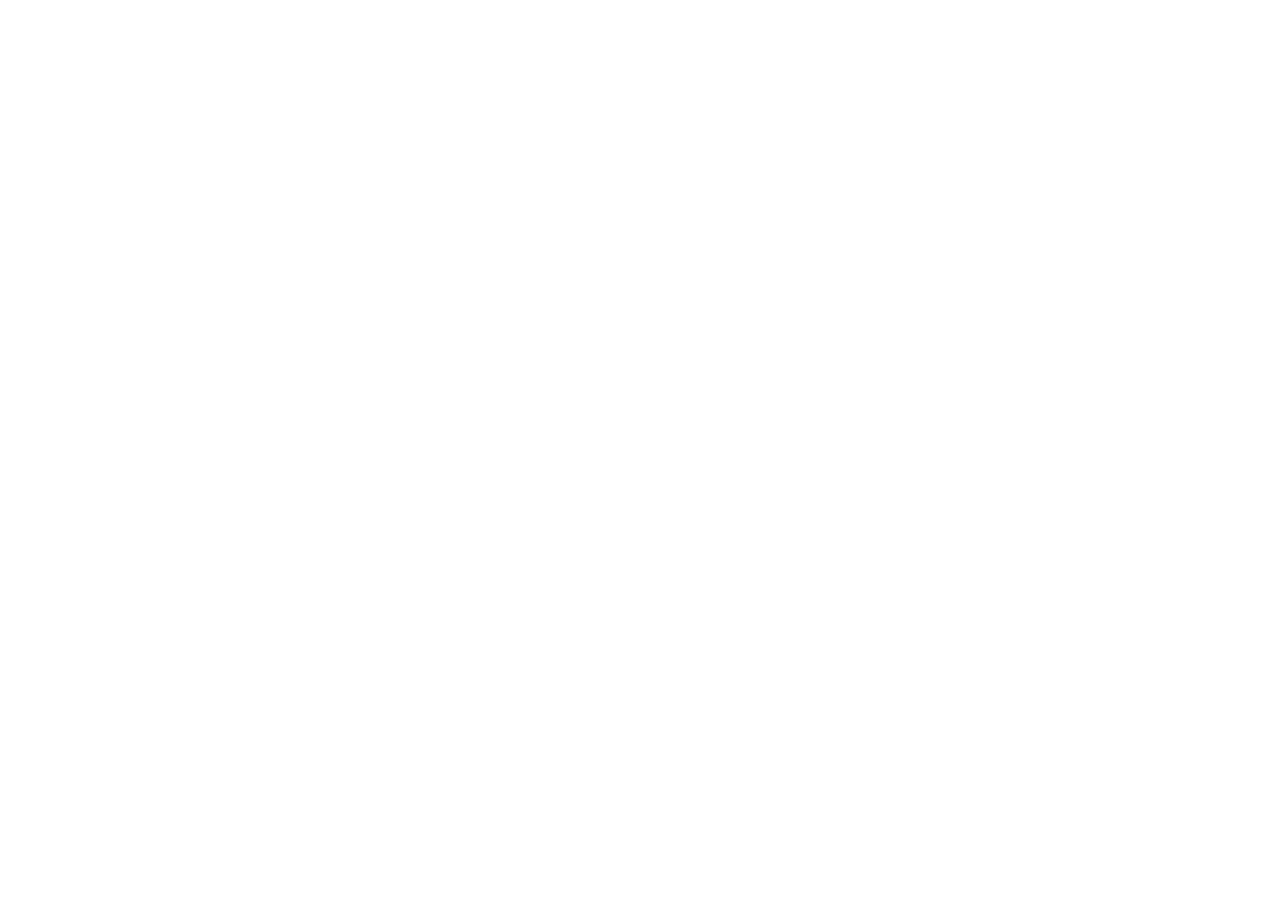
==== index.html @ 445c0120 "Initial commit" ====
<!DOCTYPE html>
<html lang="en">
<head>
  <meta charset="UTF-8">
  <meta http-equiv="X-UA-Compatible" content="IE=edge">
  <meta name="viewport" content="width=device-width, initial-scale=1.0">
  <title>Document</title>
</head>
<body>
  
</body>
</html>
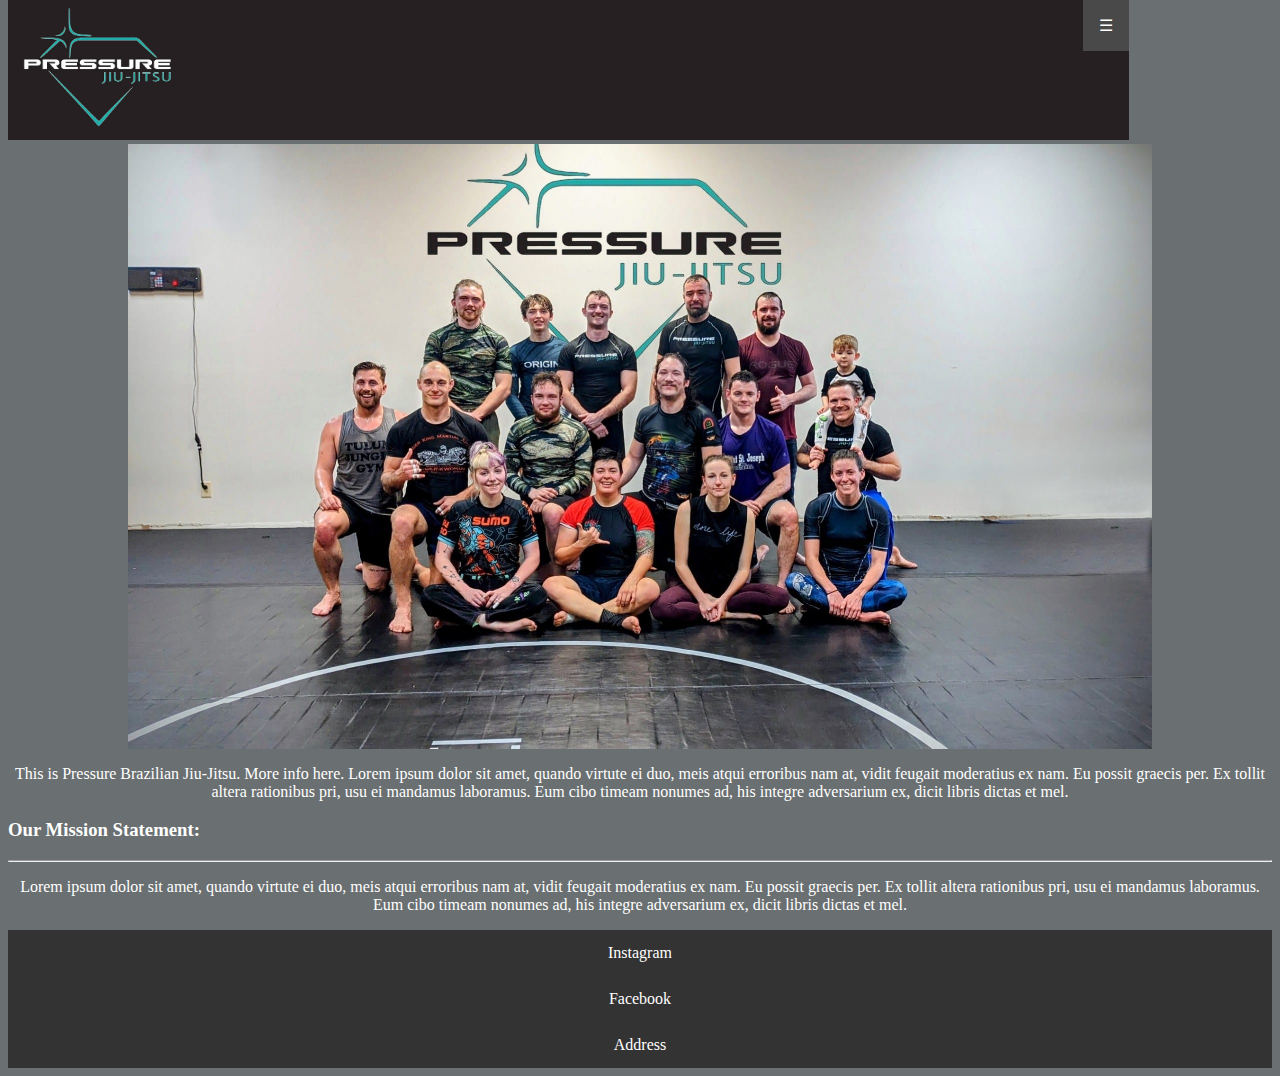
==== commit 23cd6526: "Creating the main page, images included" ====
--- a/index.html
+++ b/index.html
@@ -1,12 +1,57 @@
 <!DOCTYPE html>
 <html lang="en">
+
 <head>
   <meta charset="UTF-8">
   <meta http-equiv="X-UA-Compatible" content="IE=edge">
   <meta name="viewport" content="width=device-width, initial-scale=1.0">
   <title>Document</title>
+  <link rel="stylesheet" href="css/index.css" />
+  <link rel="icon" type="image/x-icon" href="images/wdiamond.png">
 </head>
+
 <body>
-  
+  <header>
+    <!-- Div for the header/logo -->
+    <div class="header-logo">
+      <!-- <h1 class="website-heading">
+        Pressure Brazilian Jiu-Jitsu
+      </h1> -->
+      <img class="logo" src="images/pressurebjjlogo.jpg" alt="Logo for Pressure BJJ Gym">
+    </div>
+    <!-- Div for the dropdown -->
+    <div class="dropdown">
+      <button class="dropbtn">☰</button>
+      <div class="dropdown-content">
+        <a href="#index.html">Home</a>
+        <a href="#">Gallery</a>
+        <a href="#">Schedule</a>
+        <a href="#">Coaches</a>
+        <a href="#">Contact</a>
+      </div>
+    </div>
+  </header>
+  <div class="main-info">
+    <img class="team-photo" src="images/teamphotoPressurebjj.jpg" alt="Team Photo of pressure Brazilian Jiu-Jitsu">
+    <p>This is Pressure Brazilian Jiu-Jitsu. More info here. Lorem ipsum dolor sit amet, quando virtute ei duo, meis
+      atqui
+      erroribus nam at, vidit feugait moderatius ex nam. Eu possit graecis per. Ex tollit altera rationibus pri, usu ei
+      mandamus laboramus. Eum cibo timeam nonumes ad, his integre adversarium ex, dicit libris dictas et mel.</p>
+    <h3>Our Mission Statement:</h3>
+    <hr>
+    <p>Lorem ipsum dolor sit amet, quando virtute ei duo, meis atqui erroribus nam at, vidit feugait moderatius ex nam.
+      Eu possit graecis per. Ex tollit altera rationibus pri, usu ei mandamus laboramus. Eum cibo timeam nonumes ad, his
+      integre adversarium ex, dicit libris dictas et mel.</p>
+  </div>
+  <footer>
+    <div class="footer-links">
+      <ul>
+        <li><a href="https://www.instagram.com/pressurebjj17/?hl=en">Instagram</a></li>
+        <li><a href="https://www.facebook.com/pressurebjj17/">Facebook</a></li>
+        <li><a href="https://goo.gl/maps/SyRJDooszQRFAdp57">Address</a></li>
+      </ul>
+    </div>
+  </footer>
 </body>
-</html>+
+</html>
--- a/css/index.css
+++ b/css/index.css
@@ -0,0 +1,151 @@
+body{
+  font-family: 'Lucida Sans', 'Lucida Sans Regular', 'Lucida Grande';
+}
+
+header {
+  background-color: #262022;
+  position: fixed;
+  top: 0;
+}
+
+.header-logo {
+  display: inline-block;
+  width: 84vw;
+}
+.logo {
+  width: 20vh;
+  height: auto;
+}
+
+.website-heading {
+  color: white;
+  width: 60vw;
+}
+
+/* Style The Dropdown Button */
+.dropbtn {
+  background-color: #4a494a;
+  color: white;
+  padding: 16px;
+  font-size: 16px;
+  border: none;
+  cursor: pointer;
+}
+
+/* The container <div> - needed to position the dropdown content */
+.dropdown {
+  width: 10vh 10vw;
+  position: relative;
+  display: inline-block;
+  float: right;
+}
+
+/* Dropdown Content (Hidden by Default) */
+.dropdown-content {
+  display: none;
+  position: absolute;
+  background-color: #f9f9f9;
+  min-width: 160px;
+  box-shadow: 0px 8px 16px 0px rgba(0, 0, 0, 0.2);
+  z-index: 1;
+}
+
+/* Links inside the dropdown */
+.dropdown-content a {
+  color: black;
+  padding: 12px 16px;
+  text-decoration: none;
+  display: block;
+}
+
+/* Change color of dropdown links on hover */
+.dropdown-content a:hover {
+  background-color: #f1f1f1;
+  top: 100%;
+}
+
+/* Show the dropdown menu on hover */
+.dropdown:hover .dropdown-content {
+  right: 0;
+  top: 100%;
+  display: block;
+}
+
+/* Change the background color of the dropdown button when the dropdown content is shown */
+.dropdown:hover .dropbtn {
+  background-color: #51535c;
+}
+
+.team-photo {
+  margin-top: 16vh;
+  display: block;
+  margin-left: auto;
+  margin-right: auto;
+  width: 80vw;
+}
+
+.main-info {
+  color: white;
+}
+
+p {
+  text-align: center;
+}
+
+body {
+  background-color: #6a6f71;
+}
+
+footer {
+  background-color: #262022;
+
+}
+
+ul {
+  list-style-type: none;
+  margin: 0;
+  padding: 0;
+  overflow: hidden;
+  background-color: #333;
+}
+
+li {
+  float: center;
+}
+
+li a {
+  display: block;
+  color: white;
+  text-align: center;
+  padding: 14px 16px;
+  text-decoration: none;
+}
+
+/*
+This is horizontal nav bar
+
+ul {
+  list-style-type: none;
+  margin: 0;
+  padding: 0;
+  overflow: hidden;
+  background-color: #333;
+}
+
+li {
+  float: left;
+}
+
+li a {
+  display: block;
+  color: white;
+  text-align: center;
+  padding: 14px 16px;
+  text-decoration: none;
+}
+
+/* Change the link color to #111 (black) on hover
+li a:hover {
+  background-color: #111;
+}
+*/
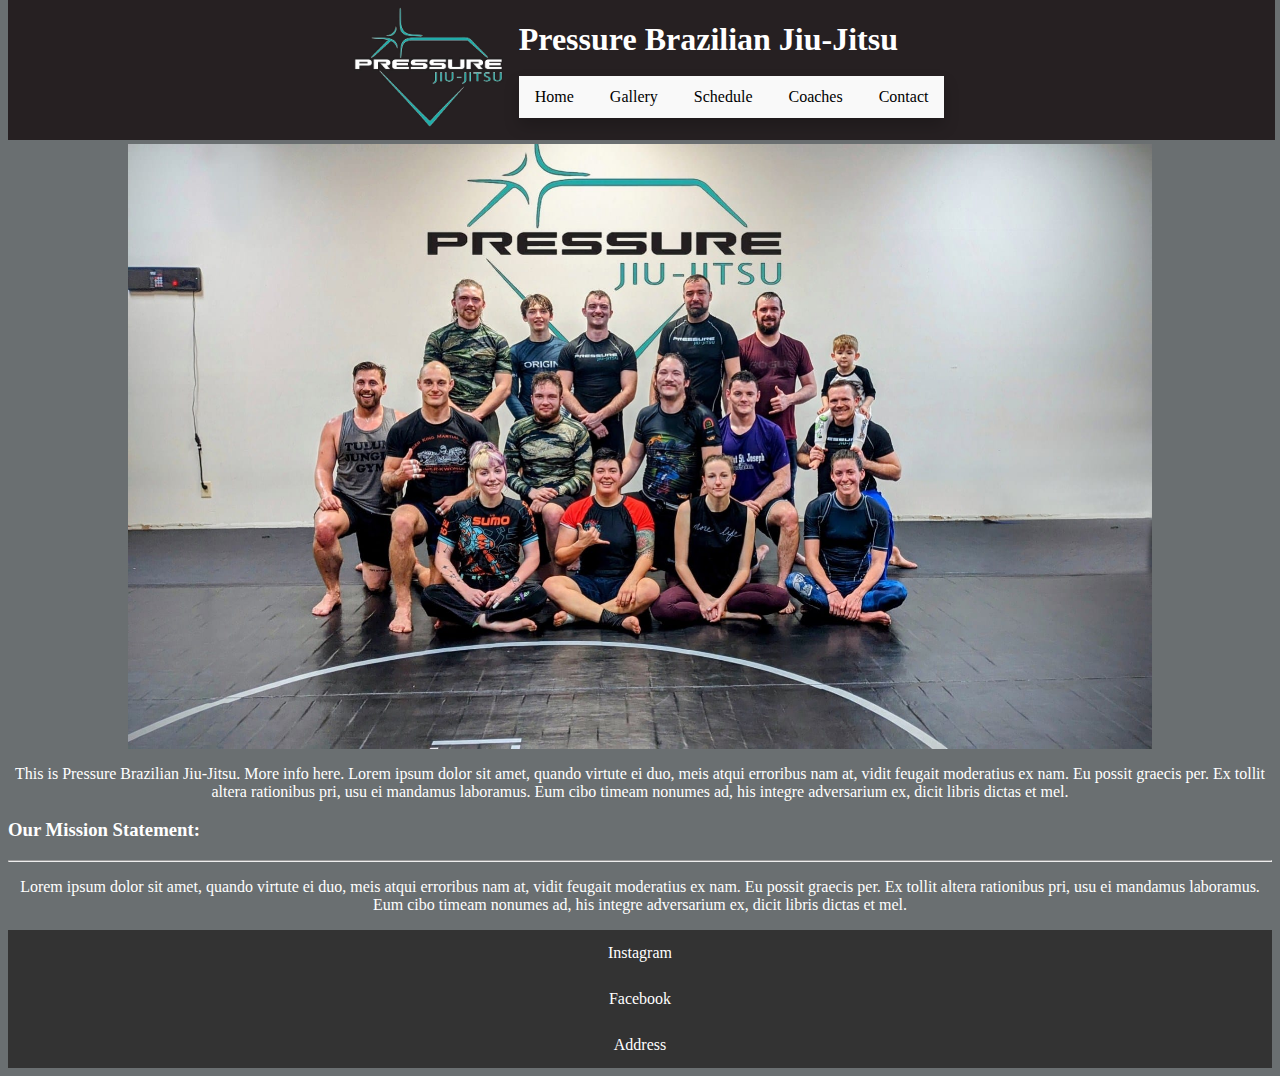
==== commit 0afb826f: "Added Media Queries" ====
--- a/index.html
+++ b/index.html
@@ -1,57 +1,65 @@
 <!DOCTYPE html>
 <html lang="en">
+  <head>
+    <meta charset="UTF-8" />
+    <meta http-equiv="X-UA-Compatible" content="IE=edge" />
+    <meta name="viewport" content="width=device-width, initial-scale=1.0" />
+    <title>Document</title>
+    <link rel="stylesheet" href="css/index.css" />
+    <link rel="icon" type="image/x-icon" href="images/wdiamond.png" />
+  </head>
 
-<head>
-  <meta charset="UTF-8">
-  <meta http-equiv="X-UA-Compatible" content="IE=edge">
-  <meta name="viewport" content="width=device-width, initial-scale=1.0">
-  <title>Document</title>
-  <link rel="stylesheet" href="css/index.css" />
-  <link rel="icon" type="image/x-icon" href="images/wdiamond.png">
-</head>
+  <body>
+    <header>
+      <!-- Div for the header/logo -->
+      <div class="header-logo">
+        <img class="logo" src="images/pressurebjjlogo.jpg" alt="Logo for Pressure BJJ Gym" />
+      </div>
+      <div class="heading-dropdown">
+        <h1 class="website-heading">Pressure Brazilian Jiu-Jitsu</h1>
 
-<body>
-  <header>
-    <!-- Div for the header/logo -->
-    <div class="header-logo">
-      <!-- <h1 class="website-heading">
-        Pressure Brazilian Jiu-Jitsu
-      </h1> -->
-      <img class="logo" src="images/pressurebjjlogo.jpg" alt="Logo for Pressure BJJ Gym">
+        <!-- Div for the dropdown -->
+        <div class="dropdown">
+          <button class="dropbtn">☰</button>
+          <div class="dropdown-content">
+            <a href="index.html">Home</a>
+            <a href="gallery.html">Gallery</a>
+            <a href="schedule.html">Schedule</a>
+            <a href="coaches.html">Coaches</a>
+            <a href="contact.html">Contact</a>
+          </div>
+        </div>
+      </div>
+    </header>
+    <div class="main-info">
+      <img
+        class="team-photo"
+        src="images/teamphotoPressurebjj.jpg"
+        alt="Team Photo of pressure Brazilian Jiu-Jitsu"
+      />
+      <p>
+        This is Pressure Brazilian Jiu-Jitsu. More info here. Lorem ipsum dolor sit amet, quando
+        virtute ei duo, meis atqui erroribus nam at, vidit feugait moderatius ex nam. Eu possit
+        graecis per. Ex tollit altera rationibus pri, usu ei mandamus laboramus. Eum cibo timeam
+        nonumes ad, his integre adversarium ex, dicit libris dictas et mel.
+      </p>
+      <h3>Our Mission Statement:</h3>
+      <hr />
+      <p>
+        Lorem ipsum dolor sit amet, quando virtute ei duo, meis atqui erroribus nam at, vidit
+        feugait moderatius ex nam. Eu possit graecis per. Ex tollit altera rationibus pri, usu ei
+        mandamus laboramus. Eum cibo timeam nonumes ad, his integre adversarium ex, dicit libris
+        dictas et mel.
+      </p>
     </div>
-    <!-- Div for the dropdown -->
-    <div class="dropdown">
-      <button class="dropbtn">☰</button>
-      <div class="dropdown-content">
-        <a href="#index.html">Home</a>
-        <a href="#">Gallery</a>
-        <a href="#">Schedule</a>
-        <a href="#">Coaches</a>
-        <a href="#">Contact</a>
+    <footer>
+      <div class="footer-links">
+        <ul>
+          <li><a href="https://www.instagram.com/pressurebjj17/?hl=en">Instagram</a></li>
+          <li><a href="https://www.facebook.com/pressurebjj17/">Facebook</a></li>
+          <li><a href="https://goo.gl/maps/SyRJDooszQRFAdp57">Address</a></li>
+        </ul>
       </div>
-    </div>
-  </header>
-  <div class="main-info">
-    <img class="team-photo" src="images/teamphotoPressurebjj.jpg" alt="Team Photo of pressure Brazilian Jiu-Jitsu">
-    <p>This is Pressure Brazilian Jiu-Jitsu. More info here. Lorem ipsum dolor sit amet, quando virtute ei duo, meis
-      atqui
-      erroribus nam at, vidit feugait moderatius ex nam. Eu possit graecis per. Ex tollit altera rationibus pri, usu ei
-      mandamus laboramus. Eum cibo timeam nonumes ad, his integre adversarium ex, dicit libris dictas et mel.</p>
-    <h3>Our Mission Statement:</h3>
-    <hr>
-    <p>Lorem ipsum dolor sit amet, quando virtute ei duo, meis atqui erroribus nam at, vidit feugait moderatius ex nam.
-      Eu possit graecis per. Ex tollit altera rationibus pri, usu ei mandamus laboramus. Eum cibo timeam nonumes ad, his
-      integre adversarium ex, dicit libris dictas et mel.</p>
-  </div>
-  <footer>
-    <div class="footer-links">
-      <ul>
-        <li><a href="https://www.instagram.com/pressurebjj17/?hl=en">Instagram</a></li>
-        <li><a href="https://www.facebook.com/pressurebjj17/">Facebook</a></li>
-        <li><a href="https://goo.gl/maps/SyRJDooszQRFAdp57">Address</a></li>
-      </ul>
-    </div>
-  </footer>
-</body>
-
+    </footer>
+  </body>
 </html>
--- a/css/index.css
+++ b/css/index.css
@@ -1,81 +1,157 @@
-body{
-  font-family: 'Lucida Sans', 'Lucida Sans Regular', 'Lucida Grande';
-}
-
-header {
-  background-color: #262022;
-  position: fixed;
-  top: 0;
-}
-
-.header-logo {
-  display: inline-block;
-  width: 84vw;
-}
-.logo {
-  width: 20vh;
-  height: auto;
-}
-
-.website-heading {
-  color: white;
-  width: 60vw;
-}
-
-/* Style The Dropdown Button */
-.dropbtn {
-  background-color: #4a494a;
-  color: white;
-  padding: 16px;
-  font-size: 16px;
-  border: none;
-  cursor: pointer;
-}
-
-/* The container <div> - needed to position the dropdown content */
-.dropdown {
-  width: 10vh 10vw;
-  position: relative;
-  display: inline-block;
-  float: right;
-}
-
-/* Dropdown Content (Hidden by Default) */
-.dropdown-content {
-  display: none;
-  position: absolute;
-  background-color: #f9f9f9;
-  min-width: 160px;
-  box-shadow: 0px 8px 16px 0px rgba(0, 0, 0, 0.2);
-  z-index: 1;
-}
-
-/* Links inside the dropdown */
-.dropdown-content a {
-  color: black;
-  padding: 12px 16px;
-  text-decoration: none;
-  display: block;
-}
-
-/* Change color of dropdown links on hover */
-.dropdown-content a:hover {
-  background-color: #f1f1f1;
-  top: 100%;
-}
-
-/* Show the dropdown menu on hover */
-.dropdown:hover .dropdown-content {
-  right: 0;
-  top: 100%;
-  display: block;
-}
-
-/* Change the background color of the dropdown button when the dropdown content is shown */
-.dropdown:hover .dropbtn {
-  background-color: #51535c;
-}
-
+body {
+  font-family: "Lucida Sans", "Lucida Sans Regular", "Lucida Grande";
+}
+
+@media screen and (min-width: 601px) {
+  .website-heading {
+    width: 20vw;
+  }
+  header {
+    display: flex;
+    justify-content: center;
+    background-color: #262022;
+    position: fixed;
+    top: 0;
+    width: 99%;
+  }
+
+  .header-logo {
+    display: inline-block;
+    /* width: 20vw; */
+  }
+
+  .logo {
+    width: 20vh;
+    height: auto;
+  }
+
+  .website-heading {
+    color: white;
+    width: 30vw;
+    margin-bottom: 0;
+  }
+  /* Style The Dropdown Button */
+  .dropbtn {
+    background-color: #262022;
+    color: #262022;
+    padding: 0;
+    font-size: 0;
+    border: none;
+  }
+
+  /* The container <div> - needed to position the dropdown content */
+  .dropdown {
+    width: auto;
+    position: relative;
+    display: inline-block;
+    /* float: right; */
+  }
+
+  .dropdown-content {
+    /* position: absolute; */
+    background-color: #f9f9f9;
+    min-width: 160px;
+    box-shadow: 0px 8px 16px 0px rgba(0, 0, 0, 0.2);
+    z-index: 1;
+    right: 0;
+    top: 100%;
+    white-space: nowrap;
+  }
+
+  /* Links inside the dropdown */
+  .dropdown-content a {
+    color: black;
+    padding: 12px 16px;
+    text-decoration: none;
+    display: inline-block;
+  }
+
+  /* Change color of dropdown links on hover */
+  .dropdown-content a:hover {
+    background-color: #f1f1f1;
+    top: 100%;
+  }
+}
+@media screen and (max-width: 600px) {
+  header {
+    background-color: #262022;
+    position: fixed;
+    top: 0;
+    width: 99%;
+  }
+  .heading-dropdown {
+    display: inline-block;
+    width: 22vw;
+  }
+  .website-heading {
+    color: #262022;
+    display: none;
+  }
+
+  .header-logo {
+    display: inline-block;
+    width: 75vw;
+  }
+
+  .logo {
+    width: 20vh;
+    height: auto;
+  }
+
+  /* Style The Dropdown Button */
+  .dropbtn {
+    background-color: #4a494a;
+    color: white;
+    padding: 16px;
+    font-size: 16px;
+    border: none;
+    cursor: pointer;
+  }
+
+  /* The container <div> - needed to position the dropdown content */
+  .dropdown {
+    width: 10vh 10vw;
+    position: relative;
+    display: inline-block;
+    float: right;
+  }
+
+  /* Dropdown Content (Hidden by Default) */
+  .dropdown-content {
+    display: none;
+    position: absolute;
+    background-color: #f9f9f9;
+    min-width: 160px;
+    box-shadow: 0px 8px 16px 0px rgba(0, 0, 0, 0.2);
+    z-index: 1;
+  }
+
+  /* Links inside the dropdown */
+  .dropdown-content a {
+    color: black;
+    padding: 12px 16px;
+    text-decoration: none;
+    display: block;
+  }
+
+  /* Change color of dropdown links on hover */
+  .dropdown-content a:hover {
+    background-color: #f1f1f1;
+    top: 100%;
+  }
+
+  /* Show the dropdown menu on hover */
+  .dropdown:hover .dropdown-content {
+    right: 0;
+    top: 100%;
+    display: block;
+  }
+
+  /* Change the background color of the dropdown button when the dropdown content is shown */
+  .dropdown:hover .dropbtn {
+    background-color: #51535c;
+  }
+}
 .team-photo {
   margin-top: 16vh;
   display: block;
@@ -98,7 +174,6 @@
 
 footer {
   background-color: #262022;
-
 }
 
 ul {
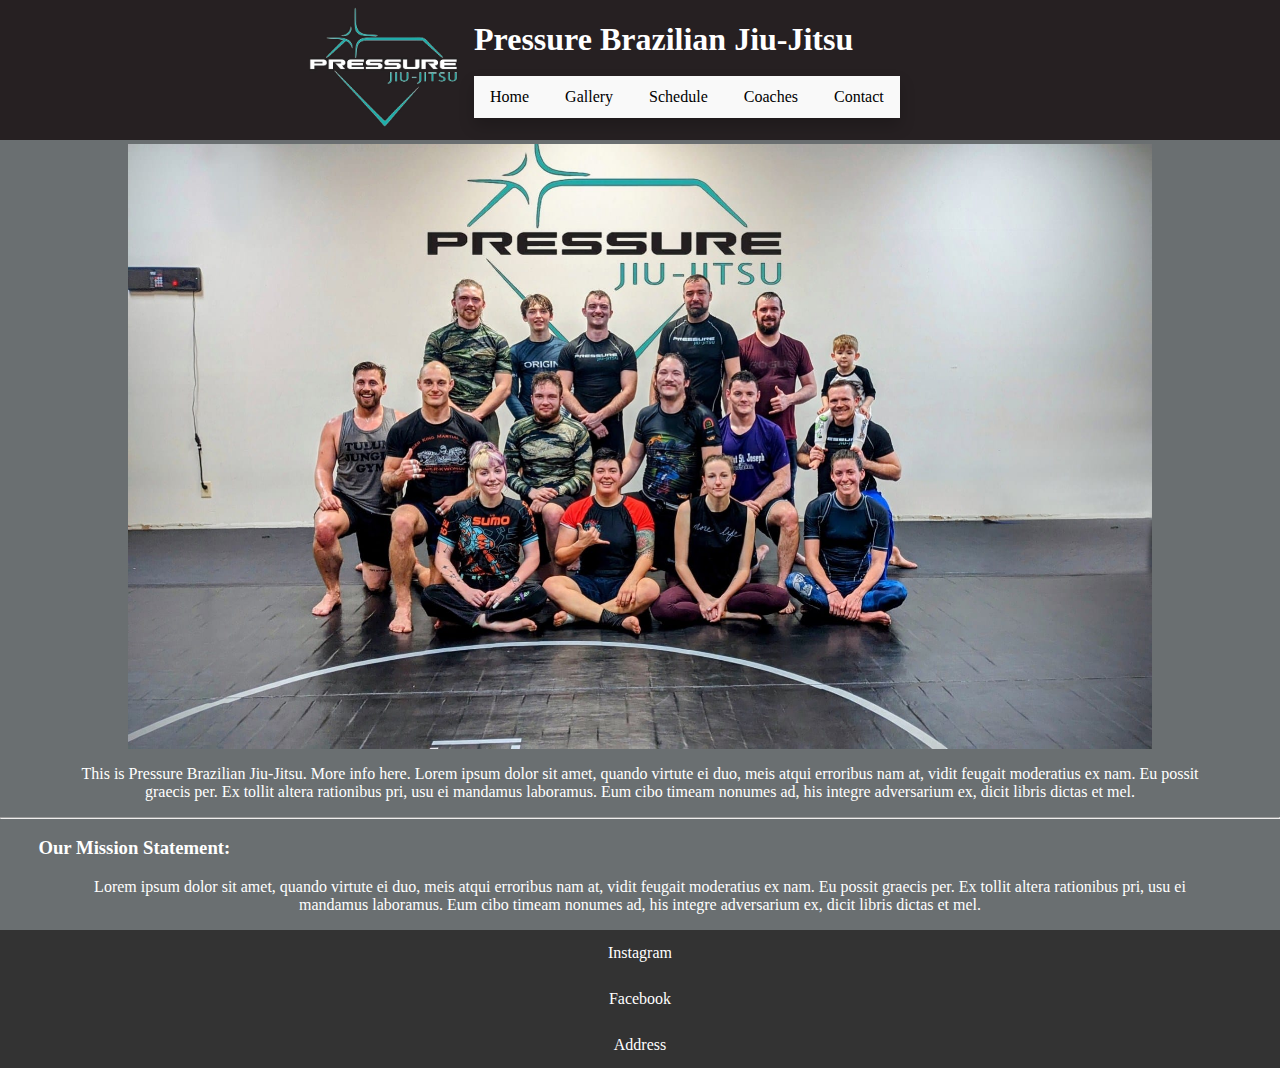
==== commit d986780d: "Css changes" ====
--- a/index.html
+++ b/index.html
@@ -43,8 +43,8 @@
         graecis per. Ex tollit altera rationibus pri, usu ei mandamus laboramus. Eum cibo timeam
         nonumes ad, his integre adversarium ex, dicit libris dictas et mel.
       </p>
+      <hr />
       <h3>Our Mission Statement:</h3>
-      <hr />
       <p>
         Lorem ipsum dolor sit amet, quando virtute ei duo, meis atqui erroribus nam at, vidit
         feugait moderatius ex nam. Eu possit graecis per. Ex tollit altera rationibus pri, usu ei
--- a/css/index.css
+++ b/css/index.css
@@ -1,23 +1,30 @@
 body {
   font-family: "Lucida Sans", "Lucida Sans Regular", "Lucida Grande";
+  margin: 0px;
 }
 
 @media screen and (min-width: 601px) {
+  .heading-dropdown {
+    /* width: 80vw; */
+  }
   .website-heading {
-    width: 20vw;
-  }
+    color: white;
+    width: 60vw;
+    margin-bottom: 0;
+  }
+
   header {
     display: flex;
     justify-content: center;
     background-color: #262022;
     position: fixed;
     top: 0;
-    width: 99%;
+    width: 100%;
   }
 
   .header-logo {
     display: inline-block;
-    /* width: 20vw; */
+    margin-left: 20vw;
   }
 
   .logo {
@@ -25,11 +32,6 @@
     height: auto;
   }
 
-  .website-heading {
-    color: white;
-    width: 30vw;
-    margin-bottom: 0;
-  }
   /* Style The Dropdown Button */
   .dropbtn {
     background-color: #262022;
@@ -86,6 +88,7 @@
   .website-heading {
     color: #262022;
     display: none;
+    width: 60px;
   }
 
   .header-logo {
@@ -165,7 +168,14 @@
 }
 
 p {
+  margin-left: auto;
+  margin-right: auto;
   text-align: center;
+  max-width: 90vw;
+}
+
+h3 {
+  margin-left: 3vw;
 }
 
 body {
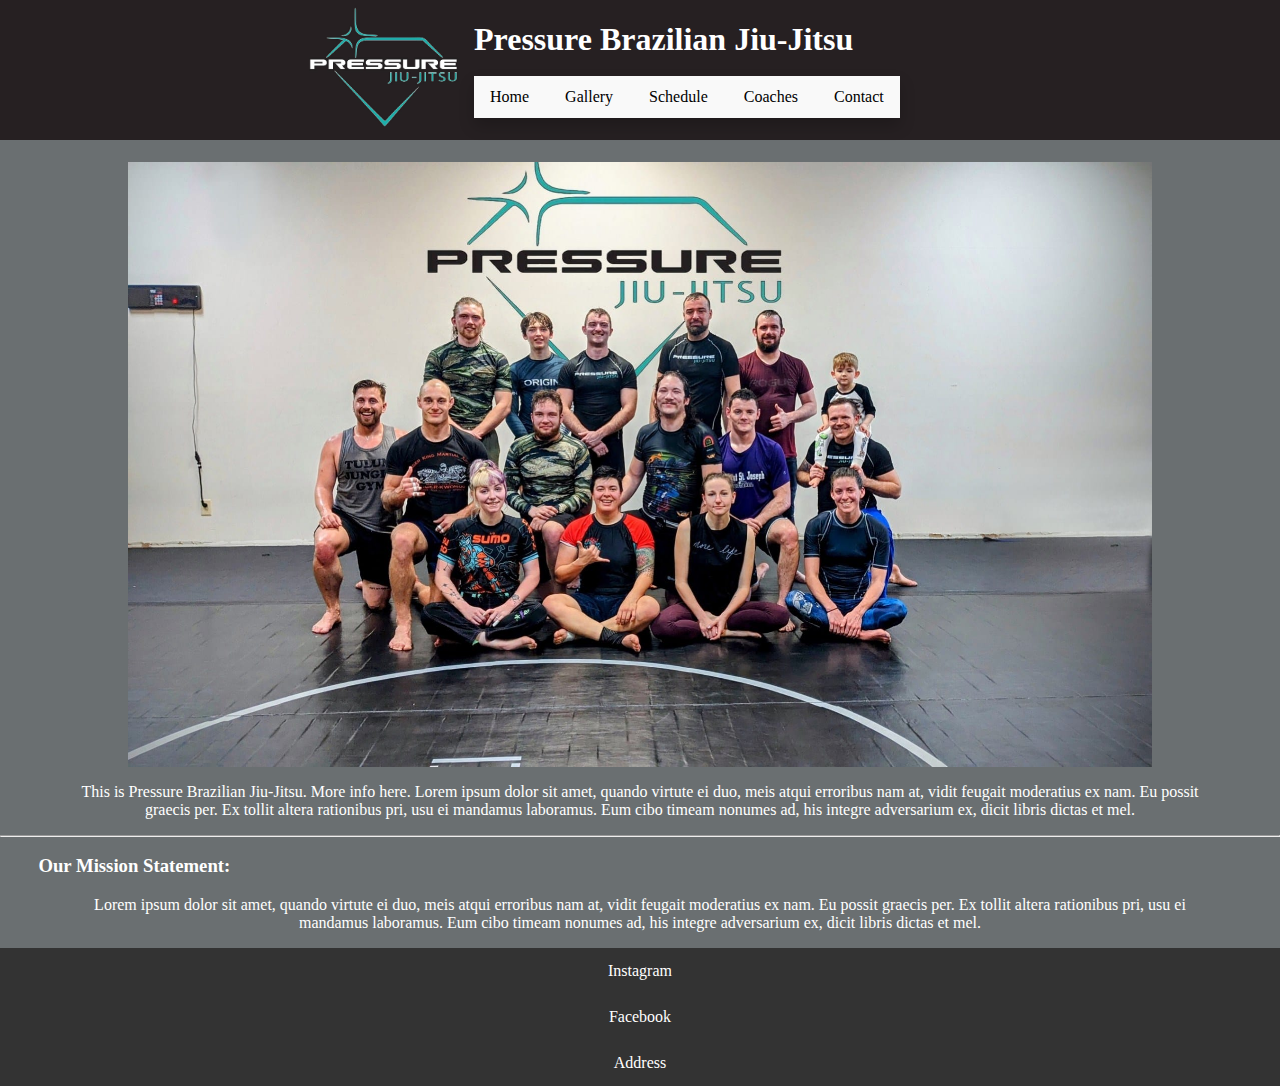
==== commit 9703527f: "Consolidated css and changed website image" ====
--- a/index.html
+++ b/index.html
@@ -6,7 +6,8 @@
     <meta name="viewport" content="width=device-width, initial-scale=1.0" />
     <title>Document</title>
     <link rel="stylesheet" href="css/index.css" />
-    <link rel="icon" type="image/x-icon" href="images/wdiamond.png" />
+    <link rel="stylesheet" href="css/margins.css" />
+    <link rel="icon" type="image/x-icon" href="images/bdiamond.png" />
   </head>
 
   <body>
--- a/css/index.css
+++ b/css/index.css
@@ -1,162 +1,6 @@
-body {
-  font-family: "Lucida Sans", "Lucida Sans Regular", "Lucida Grande";
-  margin: 0px;
-}
-
-@media screen and (min-width: 601px) {
-  .heading-dropdown {
-    /* width: 80vw; */
-  }
-  .website-heading {
-    color: white;
-    width: 60vw;
-    margin-bottom: 0;
-  }
-
-  header {
-    display: flex;
-    justify-content: center;
-    background-color: #262022;
-    position: fixed;
-    top: 0;
-    width: 100%;
-  }
-
-  .header-logo {
-    display: inline-block;
-    margin-left: 20vw;
-  }
-
-  .logo {
-    width: 20vh;
-    height: auto;
-  }
-
-  /* Style The Dropdown Button */
-  .dropbtn {
-    background-color: #262022;
-    color: #262022;
-    padding: 0;
-    font-size: 0;
-    border: none;
-  }
-
-  /* The container <div> - needed to position the dropdown content */
-  .dropdown {
-    width: auto;
-    position: relative;
-    display: inline-block;
-    /* float: right; */
-  }
-
-  .dropdown-content {
-    /* position: absolute; */
-    background-color: #f9f9f9;
-    min-width: 160px;
-    box-shadow: 0px 8px 16px 0px rgba(0, 0, 0, 0.2);
-    z-index: 1;
-    right: 0;
-    top: 100%;
-    white-space: nowrap;
-  }
-
-  /* Links inside the dropdown */
-  .dropdown-content a {
-    color: black;
-    padding: 12px 16px;
-    text-decoration: none;
-    display: inline-block;
-  }
-
-  /* Change color of dropdown links on hover */
-  .dropdown-content a:hover {
-    background-color: #f1f1f1;
-    top: 100%;
-  }
-}
-@media screen and (max-width: 600px) {
-  header {
-    background-color: #262022;
-    position: fixed;
-    top: 0;
-    width: 99%;
-  }
-  .heading-dropdown {
-    display: inline-block;
-    width: 22vw;
-  }
-  .website-heading {
-    color: #262022;
-    display: none;
-    width: 60px;
-  }
-
-  .header-logo {
-    display: inline-block;
-    width: 75vw;
-  }
-
-  .logo {
-    width: 20vh;
-    height: auto;
-  }
-
-  /* Style The Dropdown Button */
-  .dropbtn {
-    background-color: #4a494a;
-    color: white;
-    padding: 16px;
-    font-size: 16px;
-    border: none;
-    cursor: pointer;
-  }
-
-  /* The container <div> - needed to position the dropdown content */
-  .dropdown {
-    width: 10vh 10vw;
-    position: relative;
-    display: inline-block;
-    float: right;
-  }
-
-  /* Dropdown Content (Hidden by Default) */
-  .dropdown-content {
-    display: none;
-    position: absolute;
-    background-color: #f9f9f9;
-    min-width: 160px;
-    box-shadow: 0px 8px 16px 0px rgba(0, 0, 0, 0.2);
-    z-index: 1;
-  }
-
-  /* Links inside the dropdown */
-  .dropdown-content a {
-    color: black;
-    padding: 12px 16px;
-    text-decoration: none;
-    display: block;
-  }
-
-  /* Change color of dropdown links on hover */
-  .dropdown-content a:hover {
-    background-color: #f1f1f1;
-    top: 100%;
-  }
-
-  /* Show the dropdown menu on hover */
-  .dropdown:hover .dropdown-content {
-    right: 0;
-    top: 100%;
-    display: block;
-  }
-
-  /* Change the background color of the dropdown button when the dropdown content is shown */
-  .dropdown:hover .dropbtn {
-    background-color: #51535c;
-  }
-}
+/* Body Styling */
 .team-photo {
-  margin-top: 16vh;
+  margin-top: 18vh;
   display: block;
   margin-left: auto;
   margin-right: auto;
--- a/css/margins.css
+++ b/css/margins.css
@@ -0,0 +1,158 @@
+body {
+  font-family: "Lucida Sans", "Lucida Sans Regular", "Lucida Grande";
+  color: white !important;
+  background-color: #6a6f71;
+  margin: 0px;
+}
+@media screen and (min-width: 801px) {
+  .heading-dropdown {
+    /* width: 80vw; */
+  }
+  .website-heading {
+    color: white;
+    width: 60vw;
+    margin-bottom: 0;
+  }
+
+  header {
+    display: flex;
+    justify-content: center;
+    background-color: #262022;
+    position: fixed;
+    top: 0;
+    width: 100%;
+  }
+
+  .header-logo {
+    display: inline-block;
+    margin-left: 20vw;
+  }
+
+  .logo {
+    width: 20vh;
+    height: auto;
+  }
+
+  /* Style The Dropdown Button */
+  .dropbtn {
+    background-color: #262022;
+    color: #262022;
+    padding: 0;
+    font-size: 0;
+    border: none;
+  }
+
+  /* The container <div> - needed to position the dropdown content */
+  .dropdown {
+    width: auto;
+    position: relative;
+    display: inline-block;
+    /* float: right; */
+  }
+
+  .dropdown-content {
+    /* position: absolute; */
+    background-color: #f9f9f9;
+    min-width: 160px;
+    box-shadow: 0px 8px 16px 0px rgba(0, 0, 0, 0.2);
+    z-index: 1;
+    right: 0;
+    top: 100%;
+    white-space: nowrap;
+  }
+
+  /* Links inside the dropdown */
+  .dropdown-content a {
+    color: black;
+    padding: 12px 16px;
+    text-decoration: none;
+    display: inline-block;
+  }
+
+  /* Change color of dropdown links on hover */
+  .dropdown-content a:hover {
+    background-color: #f1f1f1;
+    top: 100%;
+  }
+}
+@media screen and (max-width: 800px) {
+  header {
+    background-color: #262022;
+    position: fixed;
+    top: 0;
+    width: 99%;
+  }
+  .heading-dropdown {
+    display: inline-block;
+    width: 22vw;
+  }
+  .website-heading {
+    color: #262022;
+    display: none;
+    width: 60px;
+  }
+
+  .header-logo {
+    display: inline-block;
+    width: 70vw;
+  }
+
+  .logo {
+    width: 20vh;
+    height: auto;
+  }
+
+  /* Style The Dropdown Button */
+  .dropbtn {
+    background-color: #4a494a;
+    color: white;
+    padding: 16px;
+    font-size: 16px;
+    border: none;
+    cursor: pointer;
+  }
+
+  /* The container <div> - needed to position the dropdown content */
+  .dropdown {
+    width: 10vh 10vw;
+    position: relative;
+    display: inline-block;
+    float: right;
+  }
+
+  /* Dropdown Content (Hidden by Default) */
+  .dropdown-content {
+    display: none;
+    position: absolute;
+    background-color: #f9f9f9;
+    min-width: 160px;
+    box-shadow: 0px 8px 16px 0px rgba(0, 0, 0, 0.2);
+    z-index: 1;
+  }
+
+  /* Links inside the dropdown */
+  .dropdown-content a {
+    color: black;
+    padding: 12px 16px;
+    text-decoration: none;
+    display: block;
+  }
+
+  /* Change color of dropdown links on hover */
+  .dropdown-content a:hover {
+    background-color: #f1f1f1;
+    top: 100%;
+  }
+
+  /* Show the dropdown menu on hover */
+  .dropdown:hover .dropdown-content {
+    right: 0;
+    top: 100%;
+    display: block;
+  }
+
+  /* Change the background color of the dropdown button when the dropdown content is shown */
+  .dropdown:hover .dropbtn {
+    background-color: #51535c;
+  }
+}
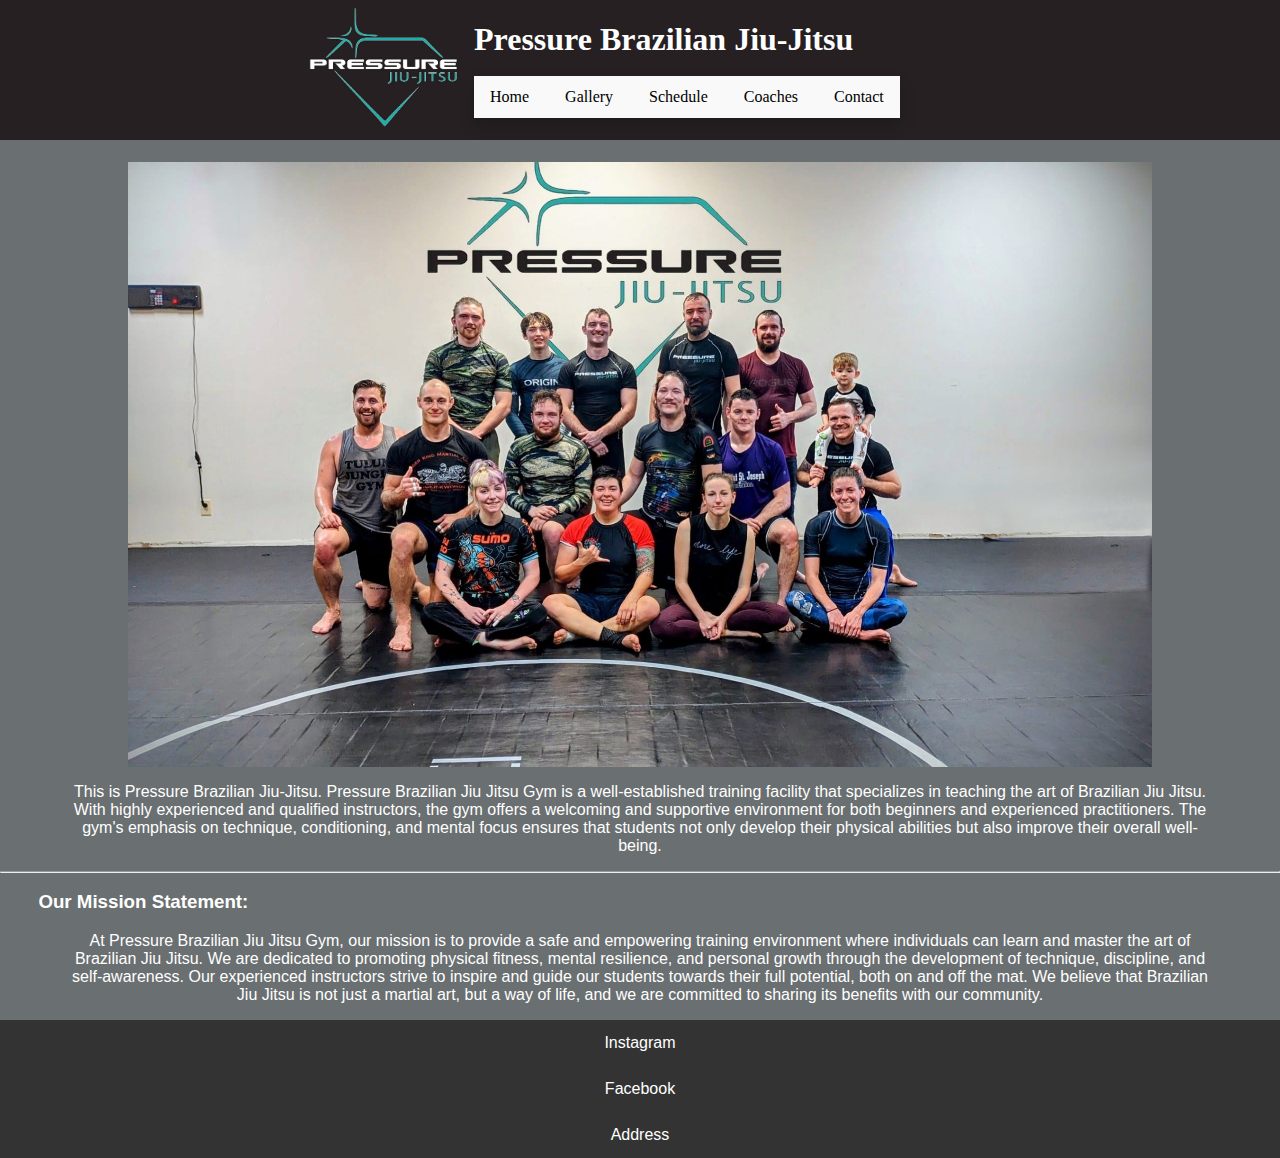
==== commit 0fb5c22f: "Final touches, adding more images, adding comments" ====
--- a/index.html
+++ b/index.html
@@ -1,66 +1,70 @@
 <!DOCTYPE html>
 <html lang="en">
-  <head>
-    <meta charset="UTF-8" />
-    <meta http-equiv="X-UA-Compatible" content="IE=edge" />
-    <meta name="viewport" content="width=device-width, initial-scale=1.0" />
-    <title>Document</title>
-    <link rel="stylesheet" href="css/index.css" />
-    <link rel="stylesheet" href="css/margins.css" />
-    <link rel="icon" type="image/x-icon" href="images/bdiamond.png" />
-  </head>
 
-  <body>
-    <header>
-      <!-- Div for the header/logo -->
-      <div class="header-logo">
-        <img class="logo" src="images/pressurebjjlogo.jpg" alt="Logo for Pressure BJJ Gym" />
-      </div>
-      <div class="heading-dropdown">
-        <h1 class="website-heading">Pressure Brazilian Jiu-Jitsu</h1>
+<head>
+  <meta charset="UTF-8">
+  <meta http-equiv="X-UA-Compatible" content="IE=edge">
+  <meta name="viewport" content="width=device-width, initial-scale=1.0">
+  <title>Document</title>
+  <link rel="stylesheet" href="css/index.css">
+  <link rel="stylesheet" href="css/margins.css">
+  <link rel="icon" type="image/x-icon" href="images/bdiamond.png">
+</head>
 
-        <!-- Div for the dropdown -->
-        <div class="dropdown">
-          <button class="dropbtn">☰</button>
-          <div class="dropdown-content">
-            <a href="index.html">Home</a>
-            <a href="gallery.html">Gallery</a>
-            <a href="schedule.html">Schedule</a>
-            <a href="coaches.html">Coaches</a>
-            <a href="contact.html">Contact</a>
-          </div>
+<body>
+  <header>
+    <!-- Div for the header/logo -->
+    <div class="header-logo">
+      <img class="logo" src="images/pressurebjjlogo.jpg" alt="Logo for Pressure BJJ Gym">
+    </div>
+    <div class="heading-dropdown">
+      <h1 class="website-heading">Pressure Brazilian Jiu-Jitsu</h1>
+
+      <!-- Div for the dropdown -->
+      <div class="dropdown">
+        <button class="dropbtn">☰</button>
+        <div class="dropdown-content">
+          <a href="index.html">Home</a>
+          <a href="gallery.html">Gallery</a>
+          <a href="schedule.html">Schedule</a>
+          <a href="coaches.html">Coaches</a>
+          <a href="contact.html">Contact</a>
         </div>
       </div>
-    </header>
-    <div class="main-info">
-      <img
-        class="team-photo"
-        src="images/teamphotoPressurebjj.jpg"
-        alt="Team Photo of pressure Brazilian Jiu-Jitsu"
-      />
-      <p>
-        This is Pressure Brazilian Jiu-Jitsu. More info here. Lorem ipsum dolor sit amet, quando
-        virtute ei duo, meis atqui erroribus nam at, vidit feugait moderatius ex nam. Eu possit
-        graecis per. Ex tollit altera rationibus pri, usu ei mandamus laboramus. Eum cibo timeam
-        nonumes ad, his integre adversarium ex, dicit libris dictas et mel.
-      </p>
-      <hr />
-      <h3>Our Mission Statement:</h3>
-      <p>
-        Lorem ipsum dolor sit amet, quando virtute ei duo, meis atqui erroribus nam at, vidit
-        feugait moderatius ex nam. Eu possit graecis per. Ex tollit altera rationibus pri, usu ei
-        mandamus laboramus. Eum cibo timeam nonumes ad, his integre adversarium ex, dicit libris
-        dictas et mel.
-      </p>
     </div>
-    <footer>
-      <div class="footer-links">
-        <ul>
-          <li><a href="https://www.instagram.com/pressurebjj17/?hl=en">Instagram</a></li>
-          <li><a href="https://www.facebook.com/pressurebjj17/">Facebook</a></li>
-          <li><a href="https://goo.gl/maps/SyRJDooszQRFAdp57">Address</a></li>
-        </ul>
-      </div>
-    </footer>
-  </body>
+  </header>
+  <!-- Main information of the page -->
+  <div class="main-info">
+    <!-- Image with information below -->
+    <img class="team-photo" src="images/teamphotoPressurebjj.jpg" alt="Team Photo of pressure Brazilian Jiu-Jitsu">
+    <p>
+      This is Pressure Brazilian Jiu-Jitsu. Pressure Brazilian Jiu Jitsu Gym is a well-established training facility
+      that specializes in teaching the art of Brazilian Jiu Jitsu. With highly experienced and qualified instructors,
+      the gym offers a welcoming and supportive environment for both beginners and experienced practitioners. The gym's
+      emphasis on technique, conditioning, and mental focus ensures that students not only develop their physical
+      abilities but also improve their overall well-being.
+    </p>
+    <hr>
+    <h3>Our Mission Statement:</h3>
+    <p>
+      At Pressure Brazilian Jiu Jitsu Gym, our mission is to provide a safe and empowering training environment where
+      individuals can learn and master the art of Brazilian Jiu Jitsu. We are dedicated to promoting physical fitness,
+      mental resilience, and personal growth through the development of technique, discipline, and self-awareness. Our
+      experienced instructors strive to inspire and guide our students towards their full potential, both on and off the
+      mat. We believe that Brazilian Jiu Jitsu is not just a martial art, but a way of life, and we are committed to
+      sharing its benefits with our community.
+    </p>
+  </div>
+  <!-- Footer for the page, containing links to 3 different websites -->
+  <footer>
+    <div class="footer-links">
+      <ul>
+        <li><a href="https://www.instagram.com/pressurebjj17/?hl=en">Instagram</a></li>
+        <li><a href="https://www.facebook.com/pressurebjj17/">Facebook</a></li>
+        <li><a href="https://goo.gl/maps/SyRJDooszQRFAdp57">Address</a></li>
+      </ul>
+    </div>
+  </footer>
+</body>
+
 </html>
--- a/css/index.css
+++ b/css/index.css
@@ -26,55 +26,3 @@
   background-color: #6a6f71;
 }
 
-footer {
-  background-color: #262022;
-}
-
-ul {
-  list-style-type: none;
-  margin: 0;
-  padding: 0;
-  overflow: hidden;
-  background-color: #333;
-}
-
-li {
-  float: center;
-}
-
-li a {
-  display: block;
-  color: white;
-  text-align: center;
-  padding: 14px 16px;
-  text-decoration: none;
-}
-
-/*
-This is horizontal nav bar
-
-ul {
-  list-style-type: none;
-  margin: 0;
-  padding: 0;
-  overflow: hidden;
-  background-color: #333;
-}
-
-li {
-  float: left;
-}
-
-li a {
-  display: block;
-  color: white;
-  text-align: center;
-  padding: 14px 16px;
-  text-decoration: none;
-}
-
-/* Change the link color to #111 (black) on hover
-li a:hover {
-  background-color: #111;
-}
-*/
--- a/css/margins.css
+++ b/css/margins.css
@@ -1,13 +1,10 @@
 body {
-  font-family: "Lucida Sans", "Lucida Sans Regular", "Lucida Grande";
+  font-family: "Lucida Sans", sans-serif, sans-serif, Arial, Helvetica;
   color: white !important;
   background-color: #6a6f71;
   margin: 0px;
 }
 @media screen and (min-width: 801px) {
-  .heading-dropdown {
-    /* width: 80vw; */
-  }
   .website-heading {
     color: white;
     width: 60vw;
@@ -15,6 +12,7 @@
   }
 
   header {
+    font-family: "Gill Sans", "Gill Sans MT", Calibri, "Trebuchet MS";
     display: flex;
     justify-content: center;
     background-color: #262022;
@@ -114,7 +112,7 @@
 
   /* The container <div> - needed to position the dropdown content */
   .dropdown {
-    width: 10vh 10vw;
+    width: 10vw;
     position: relative;
     display: inline-block;
     float: right;
@@ -156,3 +154,24 @@
     background-color: #51535c;
   }
 }
+
+/* Footer Formatting */
+footer {
+  background-color: #262022;
+}
+
+ul {
+  list-style-type: none;
+  margin: 0;
+  padding: 0;
+  overflow: hidden;
+  background-color: #333;
+}
+
+li a {
+  display: block;
+  color: white;
+  text-align: center;
+  padding: 14px 16px;
+  text-decoration: none;
+}
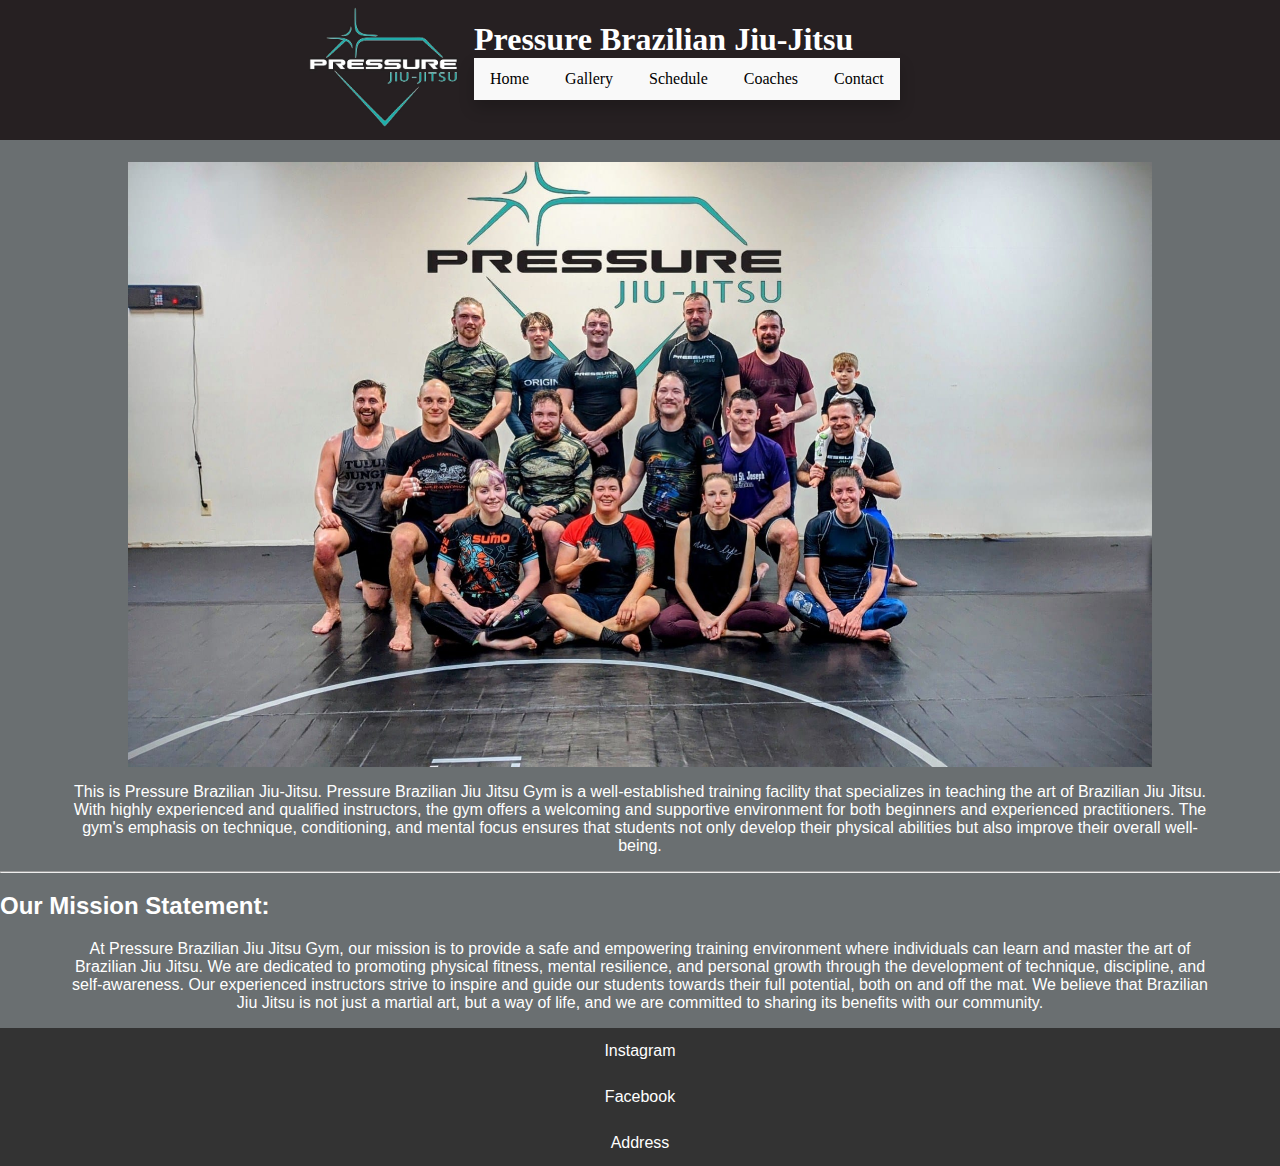
==== commit 74501c82: "More finishing touches, titles, report information" ====
--- a/index.html
+++ b/index.html
@@ -5,7 +5,7 @@
   <meta charset="UTF-8">
   <meta http-equiv="X-UA-Compatible" content="IE=edge">
   <meta name="viewport" content="width=device-width, initial-scale=1.0">
-  <title>Document</title>
+  <title>Pressure BJJ</title>
   <link rel="stylesheet" href="css/index.css">
   <link rel="stylesheet" href="css/margins.css">
   <link rel="icon" type="image/x-icon" href="images/bdiamond.png">
@@ -45,7 +45,7 @@
       abilities but also improve their overall well-being.
     </p>
     <hr>
-    <h3>Our Mission Statement:</h3>
+    <h2>Our Mission Statement:</h2>
     <p>
       At Pressure Brazilian Jiu Jitsu Gym, our mission is to provide a safe and empowering training environment where
       individuals can learn and master the art of Brazilian Jiu Jitsu. We are dedicated to promoting physical fitness,
--- a/css/margins.css
+++ b/css/margins.css
@@ -38,6 +38,7 @@
     padding: 0;
     font-size: 0;
     border: none;
+    display: none;
   }
 
   /* The container <div> - needed to position the dropdown content */
